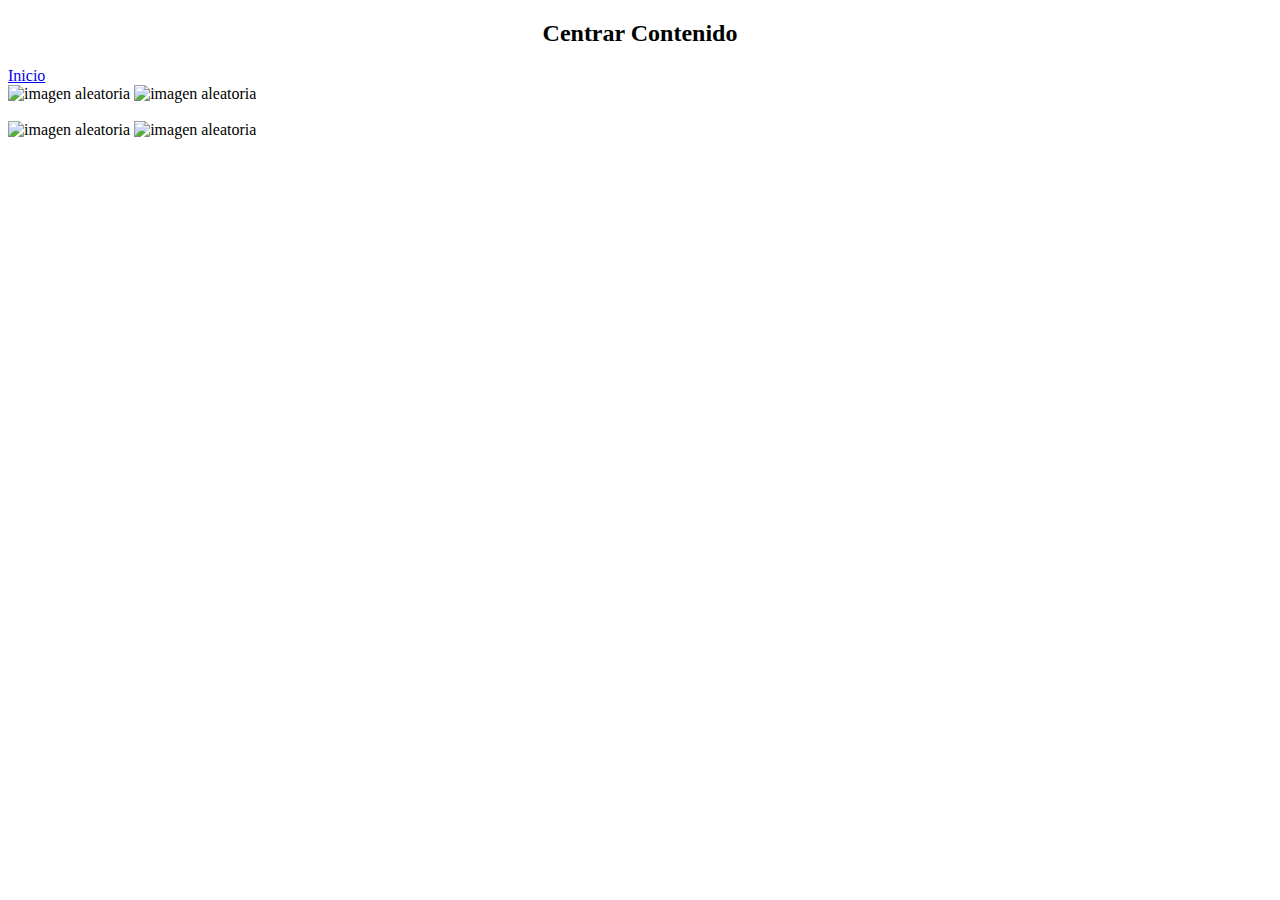
==== paginas/centrarContenido.html @ 9981a1be "Files" ====
<!DOCTYPE html>
<html lang="en">
<head>
    <meta charset="UTF-8">
    <meta http-equiv="X-UA-Compatible" content="IE=edge">
    <meta name="viewport" content="width=device-width, initial-scale=1.0">

    <!--Icon-->
    <link rel="shortcut icon" href="./../imagenes/icons/icon_page.gif" type="image/x-icon" />


    <!--CSS-->
    <link rel="stylesheet" href="./centrarContenido.css">

    <title>Centrar Contenido</title>
</head>
<body>
    <h2 style="text-align: center;">Centrar Contenido</h2>
    <a href="./../index.html">Inicio</a>

    <div class="contenedorCon">
        <img alt="imagen aleatoria" src="https://picsum.photos/200/200?random">
        <img alt="imagen aleatoria" src="https://picsum.photos/200/200?random">
    </div>
    <br>
    <div class="contenedorSin">
        <img alt="imagen aleatoria" src="https://picsum.photos/200/200?random">
        <img alt="imagen aleatoria" src="https://picsum.photos/200/200?random">
    </div>
</body>
</html>
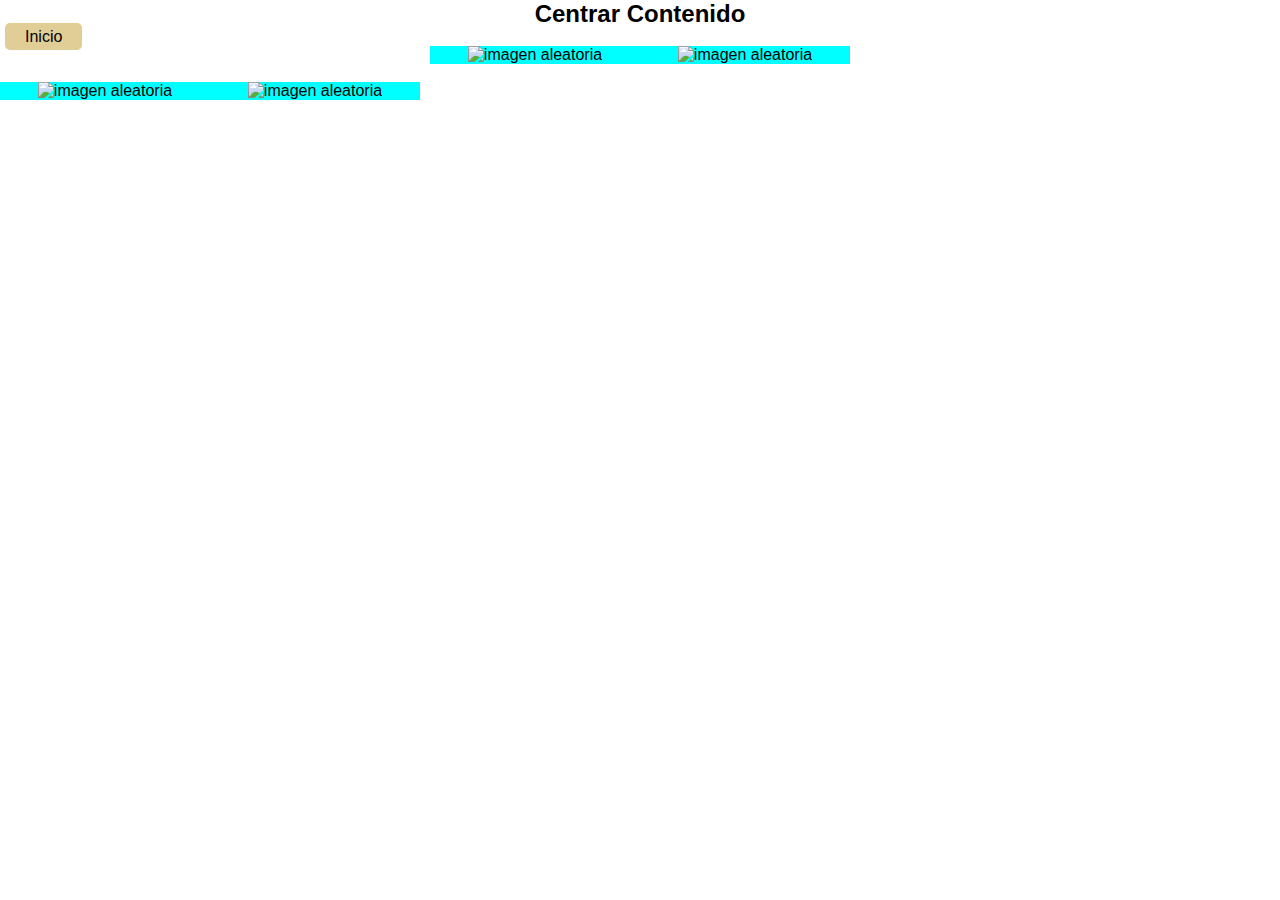
==== commit 86e2ff4a: "Update centrarContenido.html" ====
--- a/paginas/centrarContenido.html
+++ b/paginas/centrarContenido.html
@@ -10,7 +10,7 @@
 
 
     <!--CSS-->
-    <link rel="stylesheet" href="./centrarContenido.css">
+    <link rel="stylesheet" href="../styles/centrarContenido.css">
 
     <title>Centrar Contenido</title>
 </head>
--- a/styles/centrarContenido.css
+++ b/styles/centrarContenido.css
@@ -0,0 +1,34 @@
+*{
+    padding: 0;
+    margin: 0;
+    border: 0;
+    font-family: 'Josefin Sans', sans-serif;
+}
+a{
+    text-decoration: none;
+    color: black;
+    padding: 5px 20px;
+    width: 500px;
+    margin: 5px;
+    border-radius: 5px;
+    background-color:rgb(224, 206, 150);
+    text-align: center;
+}
+.contenedorCon{
+	width: 420px;
+	margin-left: auto;
+	margin-right: auto;
+    background-color: aqua;
+    display: flex;
+    flex-direction: row;
+    justify-content: space-around;
+    align-items: center;
+}
+.contenedorSin{
+	width: 420px;
+    background-color: aqua;
+    display: flex;
+    flex-direction: row;
+    justify-content: space-around;
+    align-items: center;
+}
